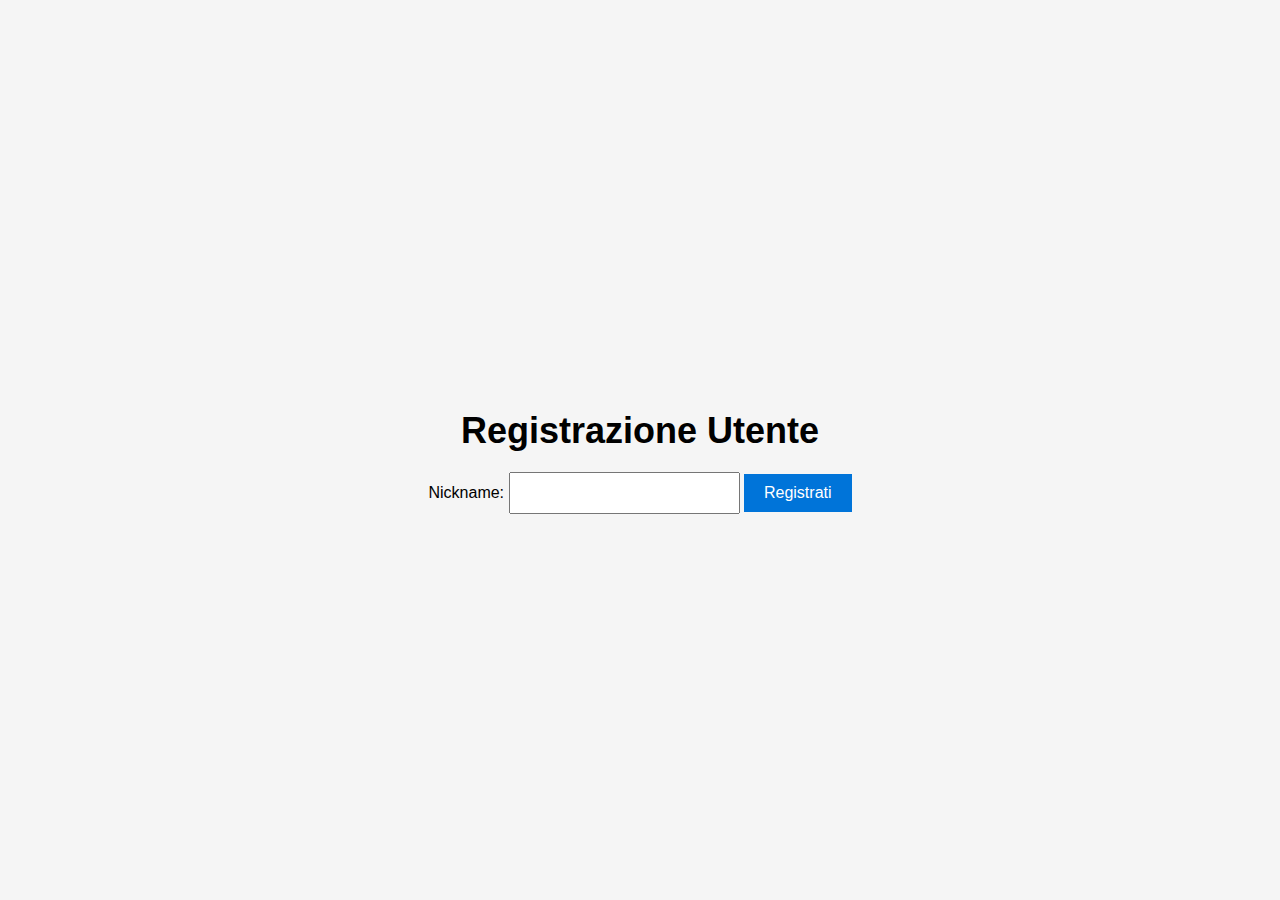
==== index.html @ 1209037b "Aggiornamenti del mio sito" ====
<!DOCTYPE html>
<html lang="en">
<head>
    <meta charset="UTF-8">
    <meta name="viewport" content="width=device-width, initial-scale=1.0">
    <link rel="stylesheet" href="style.css">
    <title>Registrazione Utente v0</title>
</head>
<body>
    <div class="container">
        <h1>Registrazione Utente</h1>
        <form action="register.php" method="post">
            <label for="nickname">Nickname:</label>
            <input type="text" name="nickname" id="nickname" required>
            <button type="submit">Registrati</button>
        </form>
    </div>
</body>
</html>
---- style.css ----
body {
    margin: 0;
    padding: 0;
    font-family: Arial, sans-serif;
    background-color: #f5f5f5;
}

.container {
    display: flex;
    flex-direction: column;
    align-items: center;
    justify-content: center;
    height: 100vh;
    position: relative;
}

.background-image {
    position: absolute;
    top: 0;
    left: 0;
    width: 100%;
    height: 100%;
    background-image: url('https://github.com/MyIdeas/MySushiOrder/blob/main/sushi_home.jpg?raw=true'); /* Inserisci il percorso dell'immagine di sfondo */
    background-size: cover;
    opacity: 0.5;
    z-index: -1;
}

.content {
    text-align: center;
}

h1 {
    font-size: 36px;
    margin-bottom: 20px;
}

.signature {
    position: relative;
    top: 0px; /* Sposta la firma sotto il titolo con un margine */
    right: 10px;
    font-size: 16px;
    color: #000000;
}

input[type="text"] {
    padding: 10px;
    font-size: 16px;
}

button {
    padding: 10px 20px;
    font-size: 16px;
    background-color: #0074d9;
    color: #fff;
    border: none;
    cursor: pointer;
}

.second-screen {
    display: none; /* Nasconde la seconda schermata inizialmente */
}
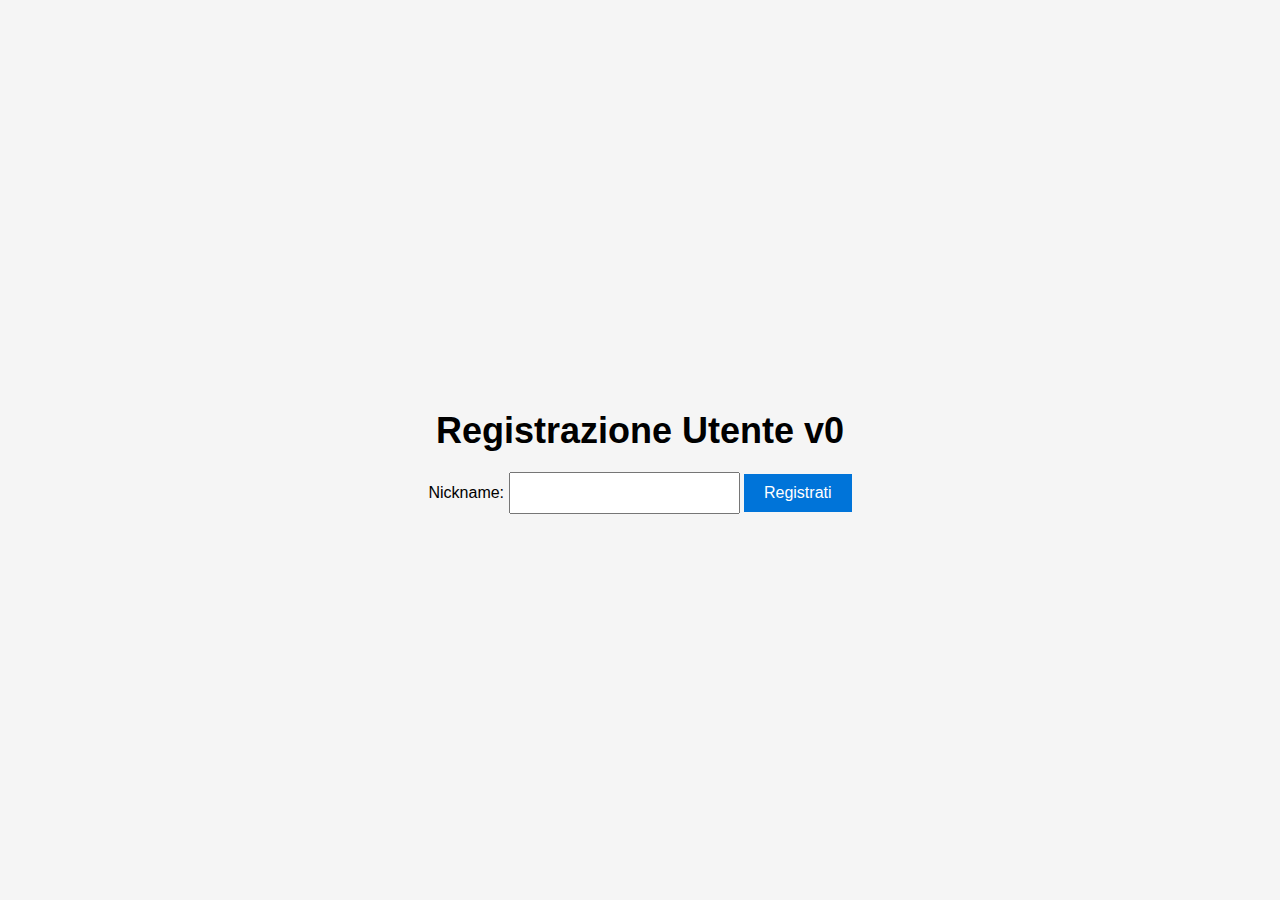
==== commit 1797368f: "Aggiornamenti del mio sito" ====
--- a/index.html
+++ b/index.html
@@ -4,11 +4,11 @@
     <meta charset="UTF-8">
     <meta name="viewport" content="width=device-width, initial-scale=1.0">
     <link rel="stylesheet" href="style.css">
-    <title>Registrazione Utente v0</title>
+    <title>Registrazione Utente</title>
 </head>
 <body>
     <div class="container">
-        <h1>Registrazione Utente</h1>
+        <h1>Registrazione Utente v0</h1>
         <form action="register.php" method="post">
             <label for="nickname">Nickname:</label>
             <input type="text" name="nickname" id="nickname" required>
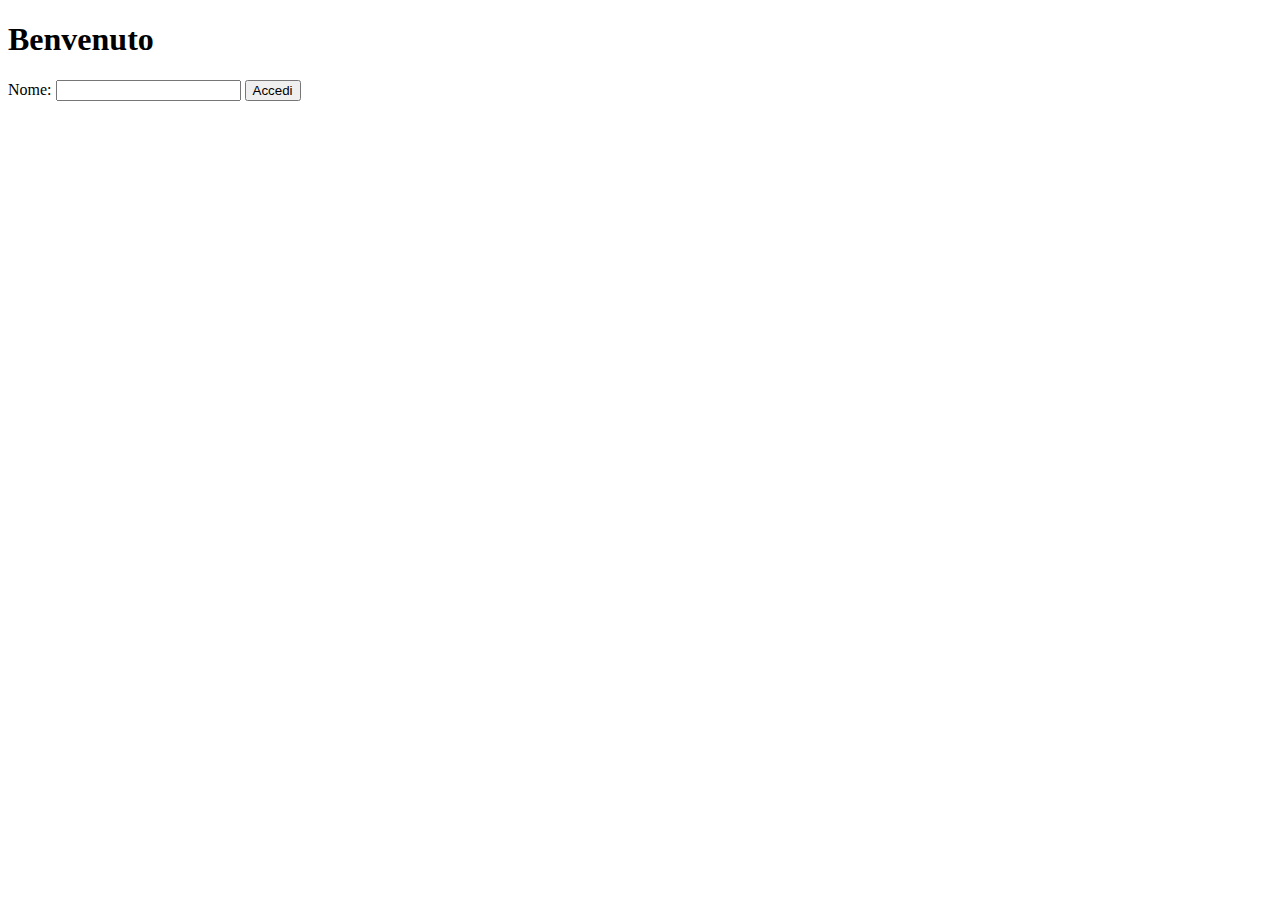
==== commit 65f0064f: "Aggiornamenti del mio sito" ====
--- a/index.html
+++ b/index.html
@@ -1,19 +1,26 @@
 <!DOCTYPE html>
-<html lang="en">
+<html>
 <head>
-    <meta charset="UTF-8">
-    <meta name="viewport" content="width=device-width, initial-scale=1.0">
-    <link rel="stylesheet" href="style.css">
-    <title>Registrazione Utente</title>
+    <title>Web App</title>
 </head>
 <body>
-    <div class="container">
-        <h1>Registrazione Utente v0</h1>
-        <form action="register.php" method="post">
-            <label for="nickname">Nickname:</label>
-            <input type="text" name="nickname" id="nickname" required>
-            <button type="submit">Registrati</button>
+    <h1>Benvenuto</h1>
+    <form id="loginForm">
+        <label for="name">Nome:</label>
+        <input type="text" id="name" required>
+        <button type="submit">Accedi</button>
+    </form>
+
+    <div id="numberForm" style="display: none;">
+        <h1>Ciao, <span id="userName"></span>! Inserisci dei numeri:</h1>
+        <form>
+            <label for="number">Numero:</label>
+            <input type="number" id="number" required>
+            <button type="button" id="sendNumber">Invia</button>
         </form>
+        <ul id="numberList"></ul>
     </div>
+
+    <script src="script.js"></script>
 </body>
 </html>
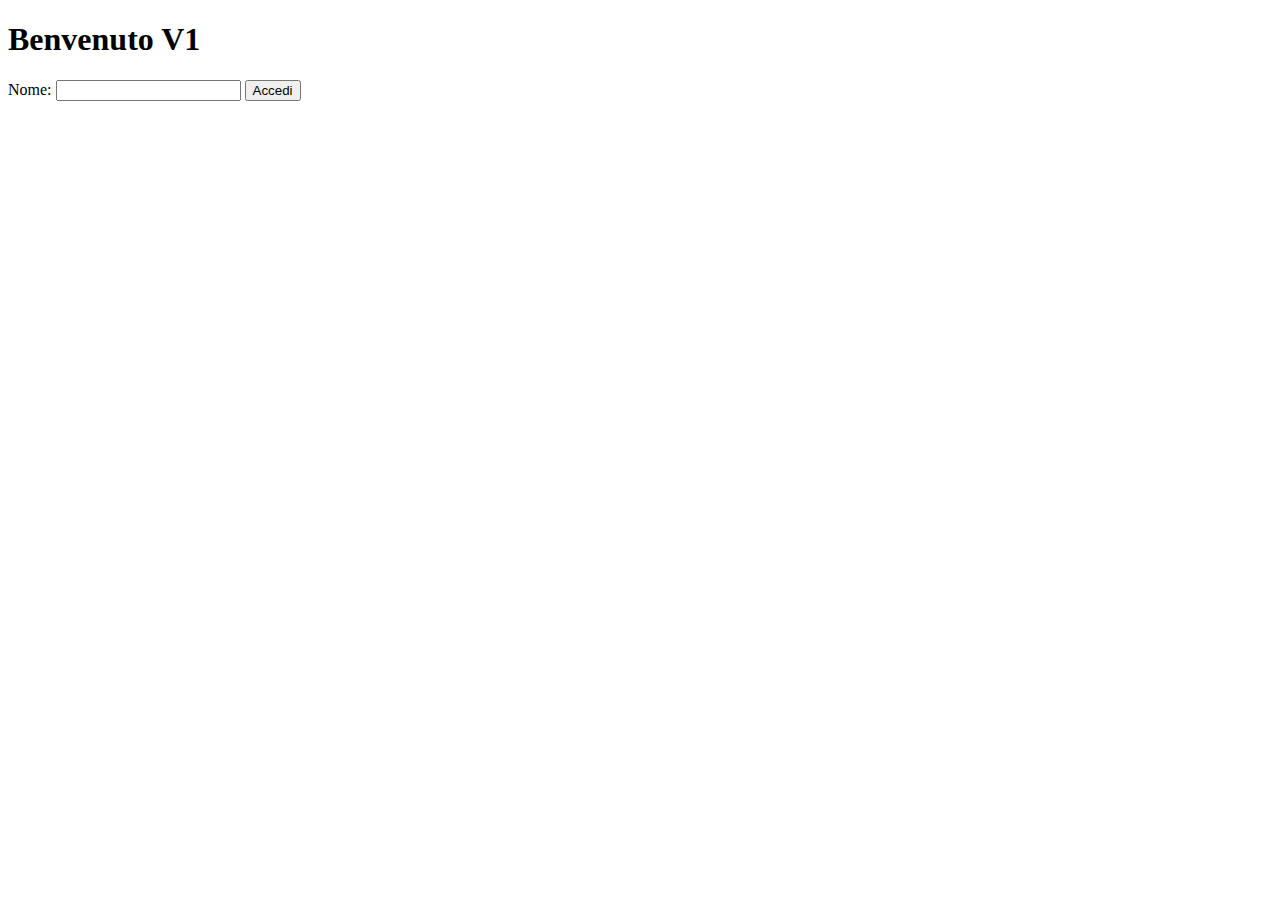
==== commit 6256b44d: "Aggiornamenti del mio sito" ====
--- a/index.html
+++ b/index.html
@@ -4,7 +4,7 @@
     <title>Web App</title>
 </head>
 <body>
-    <h1>Benvenuto</h1>
+    <h1>Benvenuto V1</h1>
     <form id="loginForm">
         <label for="name">Nome:</label>
         <input type="text" id="name" required>
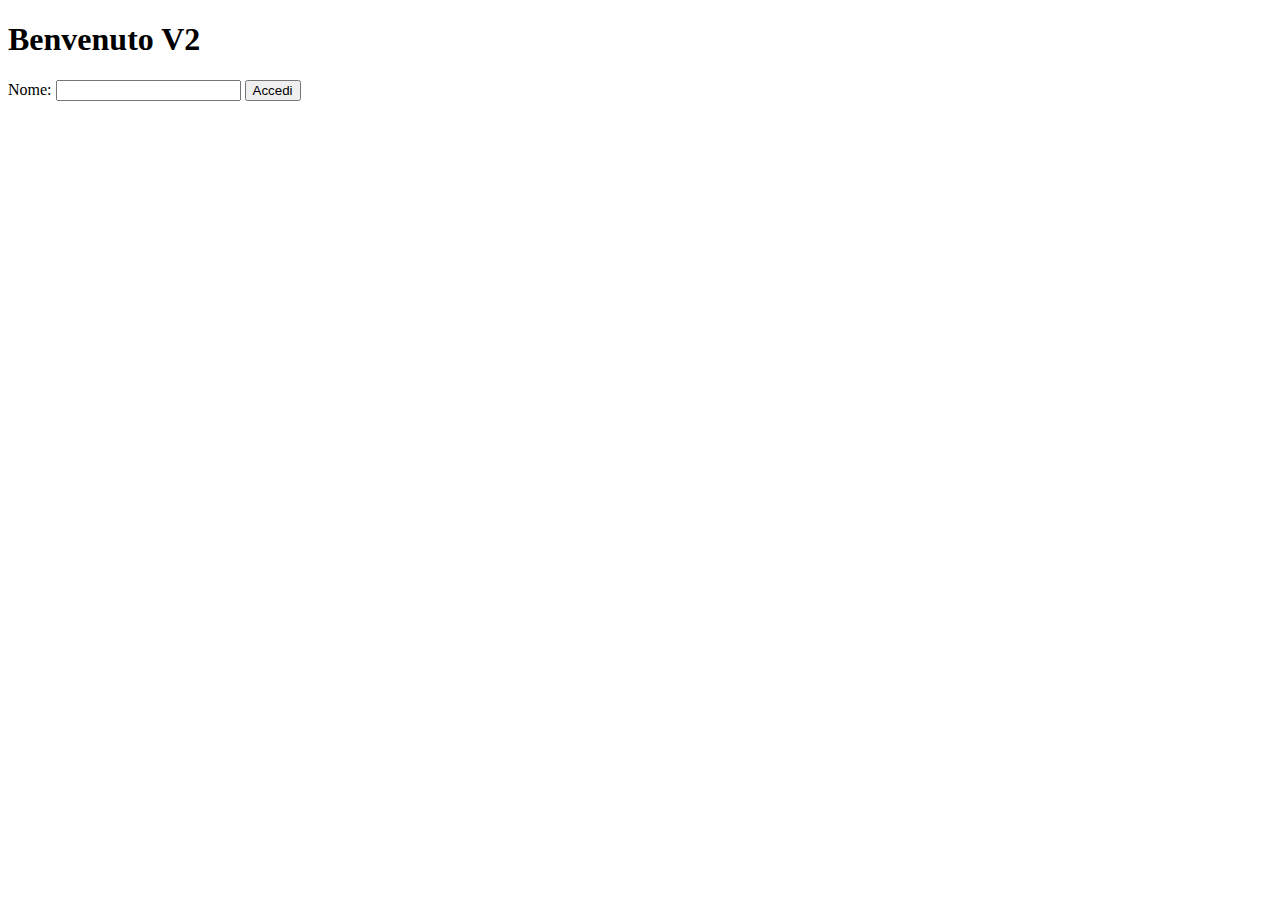
==== commit d90722bf: "Aggiornamenti del mio sito" ====
--- a/index.html
+++ b/index.html
@@ -4,7 +4,7 @@
     <title>Web App</title>
 </head>
 <body>
-    <h1>Benvenuto V1</h1>
+    <h1>Benvenuto V2</h1>
     <form id="loginForm">
         <label for="name">Nome:</label>
         <input type="text" id="name" required>
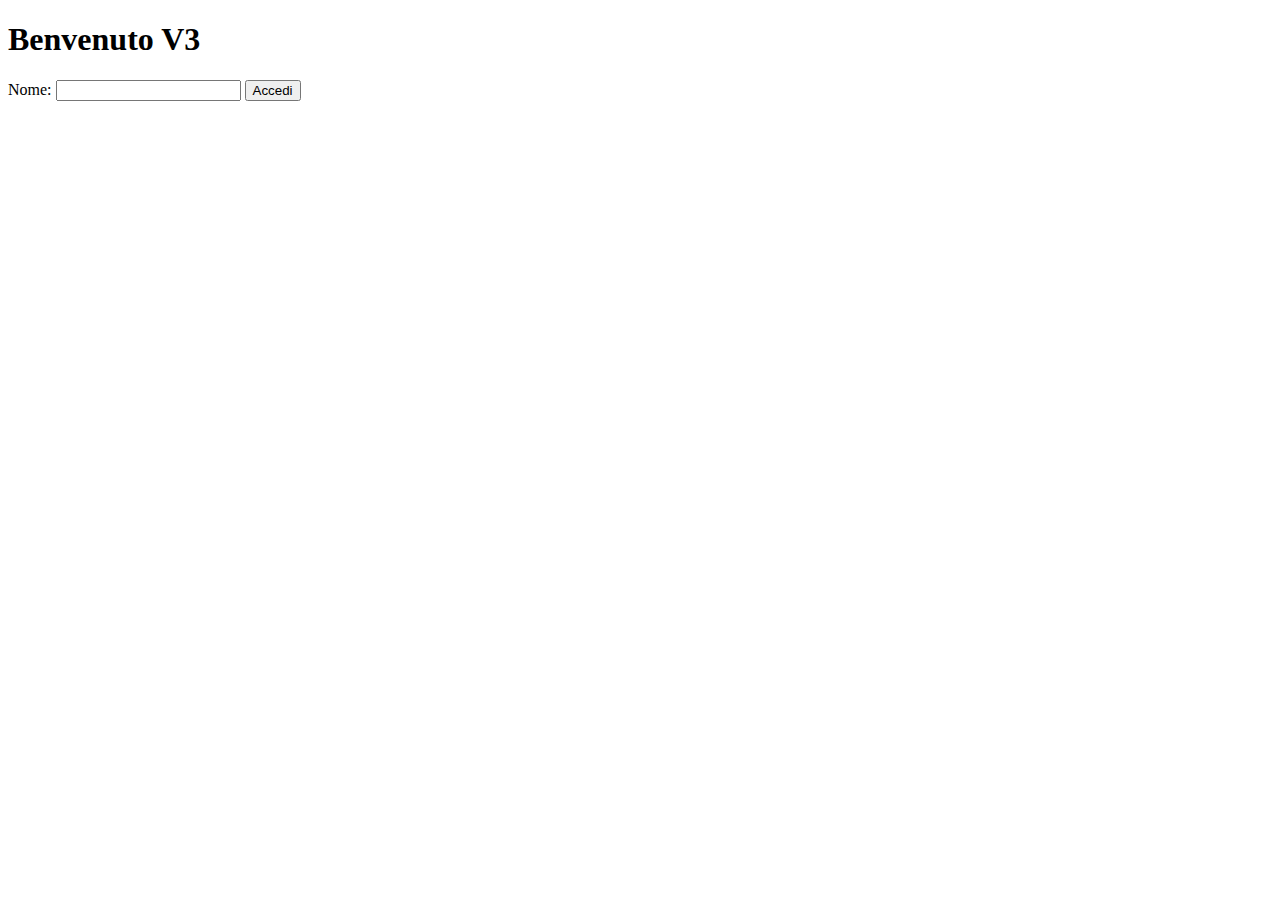
==== commit e3344b79: "Aggiornamenti del mio sito" ====
--- a/index.html
+++ b/index.html
@@ -4,7 +4,7 @@
     <title>Web App</title>
 </head>
 <body>
-    <h1>Benvenuto V2</h1>
+    <h1>Benvenuto V3</h1>
     <form id="loginForm">
         <label for="name">Nome:</label>
         <input type="text" id="name" required>
@@ -21,6 +21,10 @@
         <ul id="numberList"></ul>
     </div>
 
+
+    <div id="feedback" style="display: none;"></div>
+
+
     <script src="script.js"></script>
 </body>
 </html>
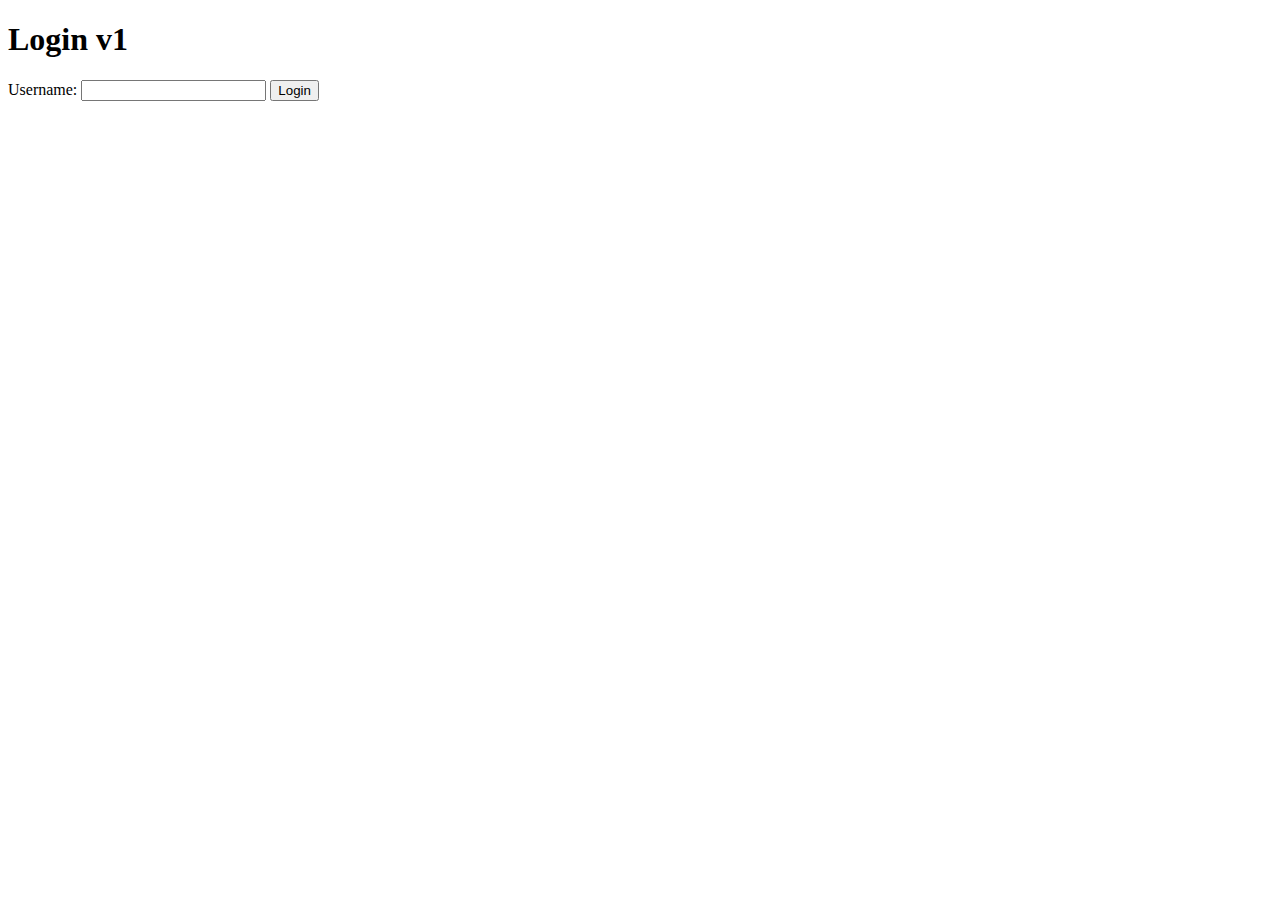
==== commit c079ab33: "Aggiornamenti del mio sito" ====
--- a/index.html
+++ b/index.html
@@ -1,30 +1,13 @@
 <!DOCTYPE html>
 <html>
 <head>
-    <title>Web App</title>
+    <title>Login Page</title>
 </head>
 <body>
-    <h1>Benvenuto V3</h1>
-    <form id="loginForm">
-        <label for="name">Nome:</label>
-        <input type="text" id="name" required>
-        <button type="submit">Accedi</button>
+    <h1>Login v1</h1>
+    <form action="process_login.php" method="post">
+        Username: <input type="text" name="username" required>
+        <input type="submit" value="Login">
     </form>
-
-    <div id="numberForm" style="display: none;">
-        <h1>Ciao, <span id="userName"></span>! Inserisci dei numeri:</h1>
-        <form>
-            <label for="number">Numero:</label>
-            <input type="number" id="number" required>
-            <button type="button" id="sendNumber">Invia</button>
-        </form>
-        <ul id="numberList"></ul>
-    </div>
-
-
-    <div id="feedback" style="display: none;"></div>
-
-
-    <script src="script.js"></script>
 </body>
 </html>
